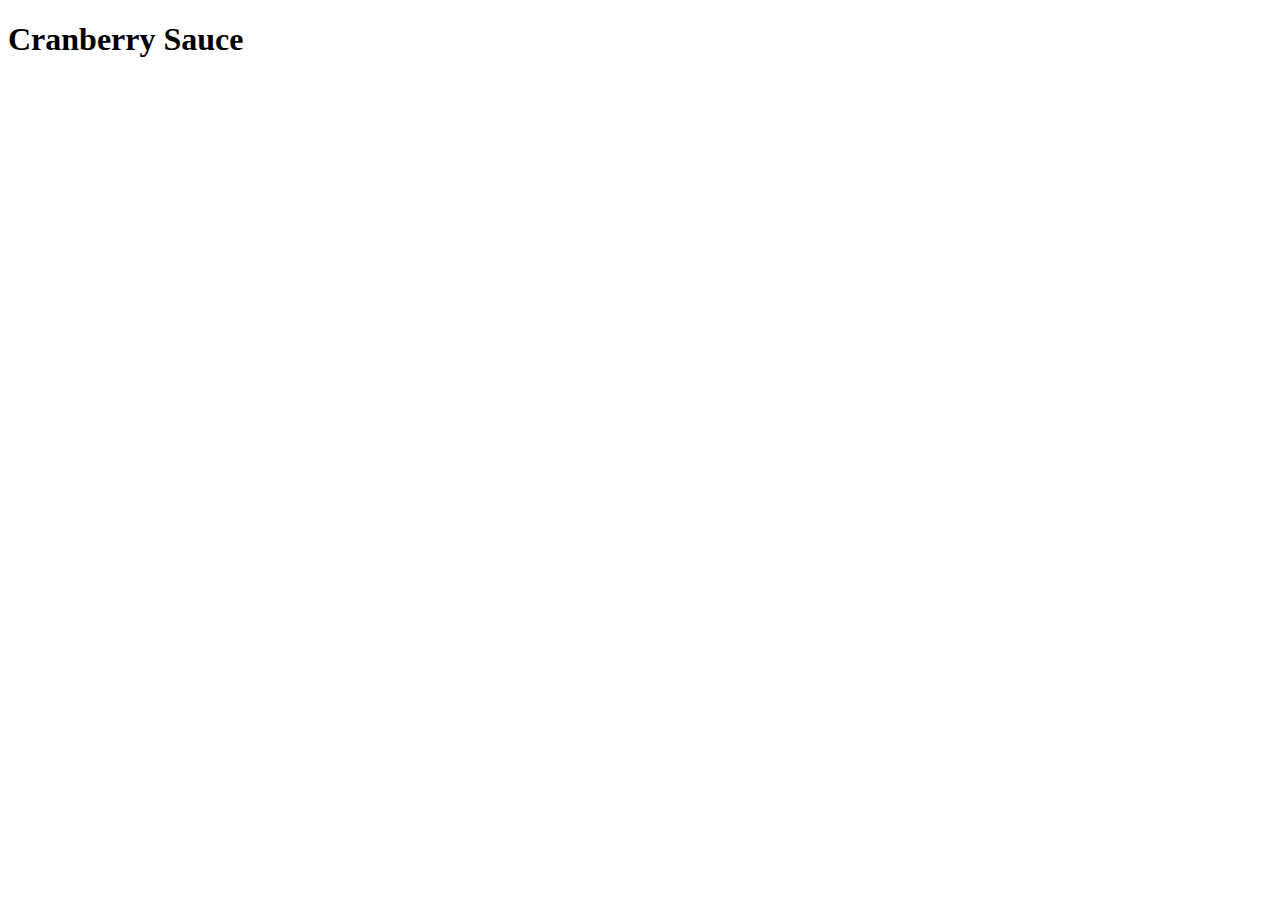
==== recipes/cranberry-sauce.html @ b171c20b "create cranberry-sauce.html file inside recipes, add to index.html link to this file" ====
<!DOCTYPE html>
<html lang="en">
<head>
    <meta charset="UTF-8">
    <meta name="viewport" content="width=device-width, initial-scale=1.0">
    <title>Document</title>
</head>
<body>
    <h1>Cranberry Sauce</h1>
    
</body>
</html>
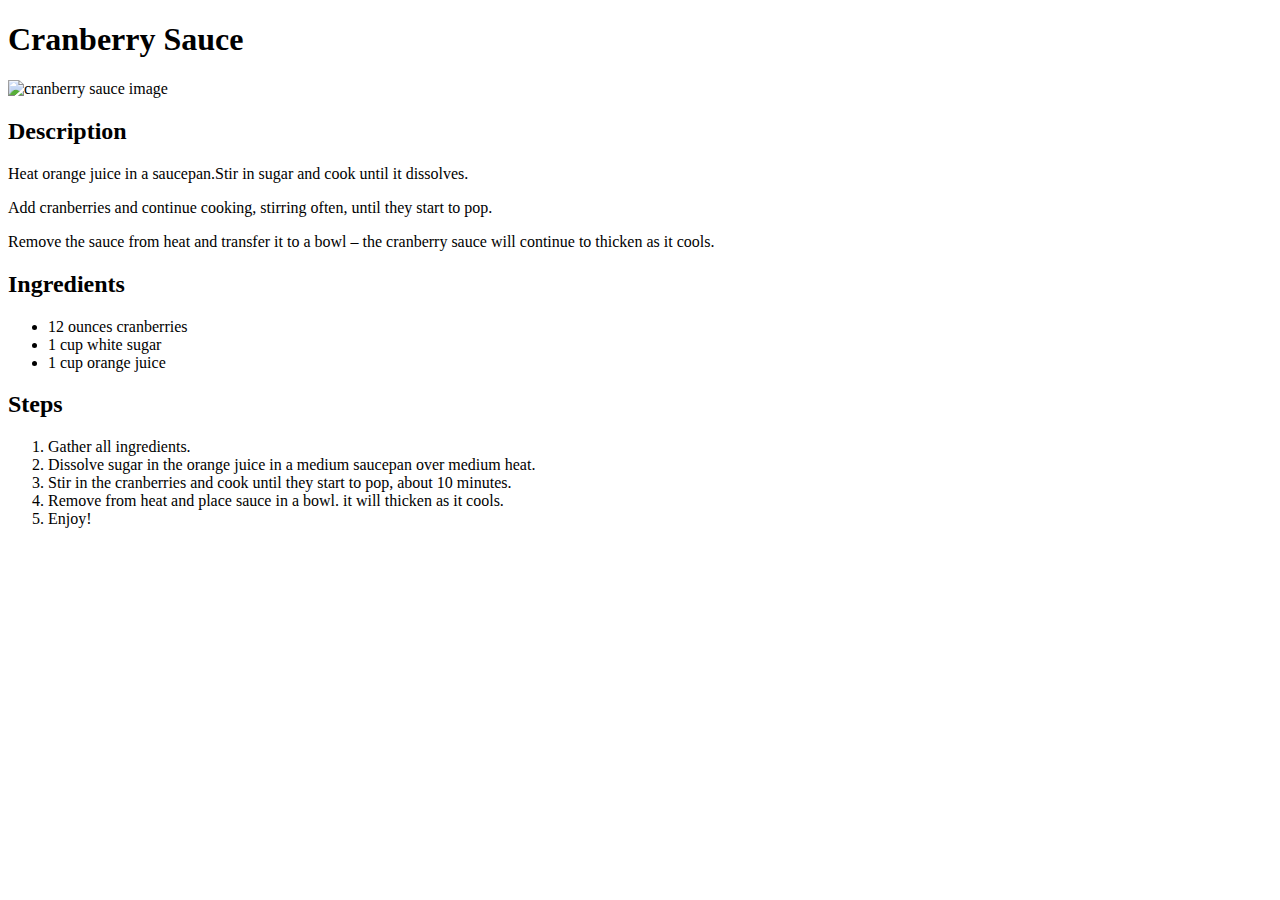
==== commit e1e07f38: "Add to cranberry-sauce.html: description, ingredients, and steps" ====
--- a/recipes/cranberry-sauce.html
+++ b/recipes/cranberry-sauce.html
@@ -3,10 +3,31 @@
 <head>
     <meta charset="UTF-8">
     <meta name="viewport" content="width=device-width, initial-scale=1.0">
-    <title>Document</title>
+    <title>Cranberry Sauce Recipe</title>
 </head>
 <body>
     <h1>Cranberry Sauce</h1>
-    
+    <img src="https://www.allrecipes.com/thmb/S1g0U55d4ygvXR4NNkSehLSX2_o=/750x0/filters:no_upscale():max_bytes(150000):strip_icc():format(webp)/9111-Cranberry-Sauce-mfs-STEP-4-4x3-d20d56adb95b44a894d9657103e114a1.jpg" alt="cranberry sauce image">
+    <h2>Description</h2>
+    <p>Heat orange juice in a saucepan.Stir in sugar and cook until it dissolves.</p>
+    <p>Add cranberries and continue cooking, stirring often, until they start to pop.</p>
+    <p>Remove the sauce from heat and transfer it to a bowl – the cranberry sauce will continue to thicken as it cools.</p>
+
+    <h2>Ingredients</h2>
+    <ul>
+        <li>12 ounces cranberries</li>
+        <li>1 cup white sugar</li>
+        <li>1 cup orange juice</li>
+    </ul>
+
+    <h2>Steps</h2>
+    <ol>
+        <li>Gather all ingredients.</li>
+        <li>Dissolve sugar in the orange juice in a medium saucepan over medium heat.</li>
+        <li>Stir in the cranberries and cook until they start to pop, about 10 minutes.</li>
+        <li>Remove from heat and place sauce in a bowl. it will thicken as it cools.</li>
+        <li>Enjoy!</li>
+    </ol>
+
 </body>
 </html>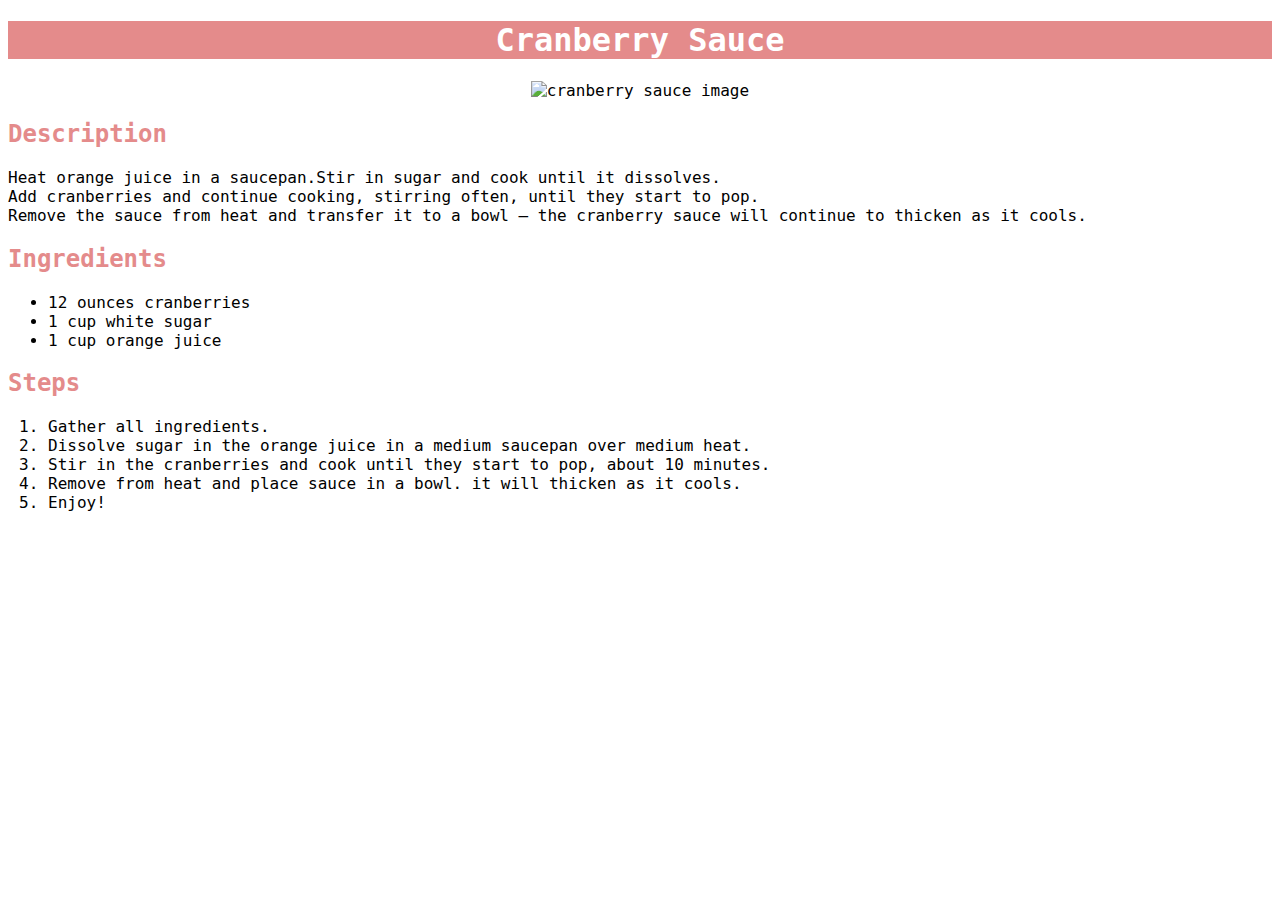
==== commit 9cf32ec8: "Add style using 'style.css'" ====
--- a/recipes/cranberry-sauce.html
+++ b/recipes/cranberry-sauce.html
@@ -1,26 +1,28 @@
 <!DOCTYPE html>
 <html lang="en">
 <head>
+    <link rel="stylesheet" href="./../style.css">
     <meta charset="UTF-8">
     <meta name="viewport" content="width=device-width, initial-scale=1.0">
     <title>Cranberry Sauce Recipe</title>
 </head>
 <body>
-    <h1>Cranberry Sauce</h1>
-    <img src="https://www.allrecipes.com/thmb/S1g0U55d4ygvXR4NNkSehLSX2_o=/750x0/filters:no_upscale():max_bytes(150000):strip_icc():format(webp)/9111-Cranberry-Sauce-mfs-STEP-4-4x3-d20d56adb95b44a894d9657103e114a1.jpg" alt="cranberry sauce image">
-    <h2>Description</h2>
-    <p>Heat orange juice in a saucepan.Stir in sugar and cook until it dissolves.</p>
-    <p>Add cranberries and continue cooking, stirring often, until they start to pop.</p>
-    <p>Remove the sauce from heat and transfer it to a bowl – the cranberry sauce will continue to thicken as it cools.</p>
+    <h1 class="cranberry">Cranberry Sauce</h1>
+    <img id="cranberry-main-img" src="https://www.allrecipes.com/thmb/S1g0U55d4ygvXR4NNkSehLSX2_o=/750x0/filters:no_upscale():max_bytes(150000):strip_icc():format(webp)/9111-Cranberry-Sauce-mfs-STEP-4-4x3-d20d56adb95b44a894d9657103e114a1.jpg" alt="cranberry sauce image">
+    
+    <h2 class="cranberry">Description</h2>
+    <div>Heat orange juice in a saucepan.Stir in sugar and cook until it dissolves.</div>
+    <div>Add cranberries and continue cooking, stirring often, until they start to pop.</div>
+    <div>Remove the sauce from heat and transfer it to a bowl – the cranberry sauce will continue to thicken as it cools.</div>
 
-    <h2>Ingredients</h2>
+    <h2 class="cranberry">Ingredients</h2>
     <ul>
         <li>12 ounces cranberries</li>
         <li>1 cup white sugar</li>
         <li>1 cup orange juice</li>
     </ul>
 
-    <h2>Steps</h2>
+    <h2 class="cranberry">Steps</h2>
     <ol>
         <li>Gather all ingredients.</li>
         <li>Dissolve sugar in the orange juice in a medium saucepan over medium heat.</li>
--- a/style.css
+++ b/style.css
@@ -0,0 +1,72 @@
+/* All */
+body{
+    font-family: Monaco, Monospace;
+    text-align: center;
+}
+img{
+    width: 300px;
+    height: auto;
+}
+ul, ol, div, h2{
+    text-align: left;
+}
+
+
+/* All links in index.html */
+a{
+    display: block;
+    font-weight: bold;
+    text-align: center;
+}
+/* Sweet-potato image in index.html*/
+#potato-img{
+    height: 225px;
+}
+
+
+/*Cranberry-sauce link in index.html,and all titles in cranberry-sauce.html */
+.cranberry{
+    color: rgb(228, 139, 139);
+}
+/* cranberry-sauce.html main title */
+h1.cranberry{
+    color:white;
+    background-color:rgb(228, 139, 139);
+}
+/* cranberry-sauce.html image */
+#cranberry-main-img{
+    width: 500px;
+    height: auto;
+}
+
+
+/* 'Sweet potato casserole' link in index.html,and all titles in sweet-potato-casserole.html */
+.sweet-potato{
+    color: rgb(255, 152, 17);
+}
+/* sweet-potato-casserole.html main title */
+h1.sweet-potato{
+    color:white;
+    background-color: rgb(255, 152, 17);
+}
+/* sweet-potato-casserole.html main image */
+#potato-main-img{
+    width: 500px;
+    height: auto;
+}
+
+
+/* 'Stuffed mushrooms' link in index.html,and all titles in stuffed-mushrooms.html */
+.mushrooms{
+    color: brown;
+}
+/* stuffed-mushrooms.html main title */
+h1.mushrooms{
+    color:white;
+    background-color: brown;
+}
+/* stuffed-mushrooms.html main image */
+#mushrooms-main-img{
+    width: 500px;
+    height: auto;
+}